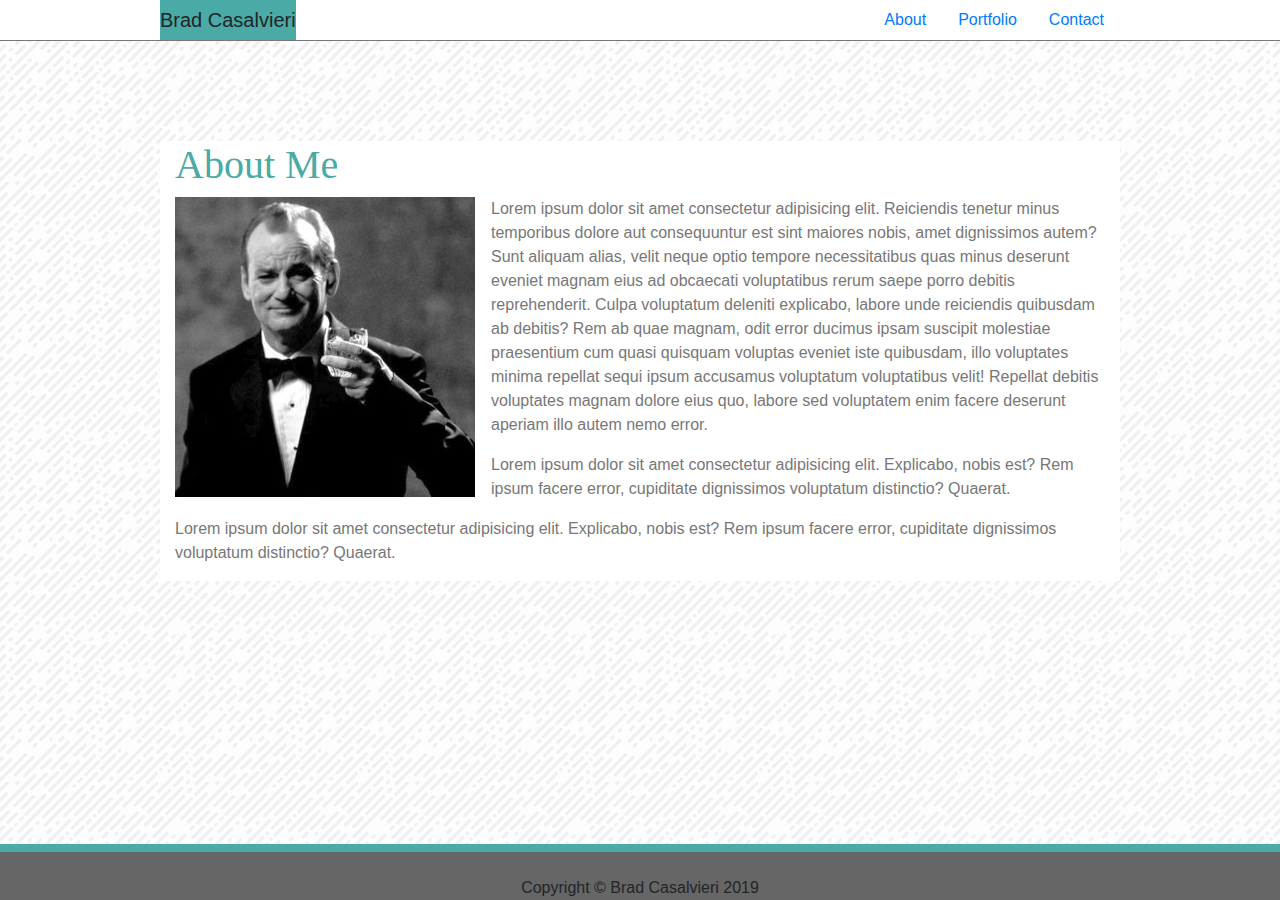
==== index.html @ df42529c "fixed nav and footer" ====
<!DOCTYPE html>
<html lang="en">
<head>
  <meta charset="UTF-8">
  <meta name="viewport" content="width=device-width, initial-scale=1.0">
  <meta http-equiv="X-UA-Compatible" content="ie=edge">
  <link rel="stylesheet" href="https://cdnjs.cloudflare.com/ajax/libs/twitter-bootstrap/4.3.1/css/bootstrap.min.css">
  <link rel="stylesheet" href="https://use.fontawesome.com/releases/v5.7.2/css/all.css">
  <link rel="stylesheet" href="assets/css/style.css">
  <title>Bootstrap Portfolio</title>
</head>
<body>
  <!-- navbar -->
  <div class="container-fluid">
    <nav class="nav mx-auto">
      <span class="navbar-brand">Brad Casalvieri</span>
      <div class="d-inline-flex ml-auto">
        <a href="index.html" class="nav-link active">About</a>
        <a href="portfolio.html" class="nav-link">Portfolio</a>
        <a href="contact.html" class="nav-link">Contact</a>
      </div>
    </nav>
  </div>
      
  <!-- container with content *need to set max-width to 960px -->
  <div class="container main-content">
    <!-- row 1 - About Me header -->
    <div class="row">
      <div class="col-12">
        <h1>About Me</h1>
      </div>
    </div>
    
    <!-- row 2 - profile pic with text -->
    <div class="row">
      <div class="col-12">
        <div class="img-fluid float-left pr-3">
          <img class="img-fluid" src="assets/images/profile.png" alt="Placeholder Image">
        </div>
        <div>
          <p>Lorem ipsum dolor sit amet consectetur adipisicing elit. Reiciendis tenetur minus temporibus dolore aut consequuntur est sint maiores nobis, amet dignissimos autem? Sunt aliquam alias, velit neque optio tempore necessitatibus quas minus deserunt eveniet magnam eius ad obcaecati voluptatibus rerum saepe porro debitis reprehenderit. Culpa voluptatum deleniti explicabo, labore unde reiciendis quibusdam ab debitis? Rem ab quae magnam, odit error ducimus ipsam suscipit molestiae praesentium cum quasi quisquam voluptas eveniet iste quibusdam, illo voluptates minima repellat sequi ipsum accusamus voluptatum voluptatibus velit! Repellat debitis voluptates magnam dolore eius quo, labore sed voluptatem enim facere deserunt aperiam illo autem nemo error.</p>
          <p>Lorem ipsum dolor sit amet consectetur adipisicing elit. Explicabo, nobis est? Rem ipsum facere error, cupiditate dignissimos voluptatum distinctio? Quaerat.</p>
          <p>Lorem ipsum dolor sit amet consectetur adipisicing elit. Explicabo, nobis est? Rem ipsum facere error, cupiditate dignissimos voluptatum distinctio? Quaerat.</p>
        </div>
      </div>
      <!-- need to get text to wrap around image -->
      <div class="col-12 col-md-9">
      </div>
    </div>
  </div>
      
  <!-- footer -->
  <footer class="pt-4 fixed-bottom text-center">Copyright &copy; Brad Casalvieri 2019</footer>

  <script src="https://cdnjs.cloudflare.com/ajax/libs/jquery/3.3.1/jquery.slim.min.js"></script>
  <script src="https://cdnjs.cloudflare.com/ajax/libs/popper.js/1.14.7/umd/popper.min.js"></script>
  <script src="https://cdnjs.cloudflare.com/ajax/libs/twitter-bootstrap/4.3.1/js/bootstrap.min.js"></script>
</body>
</html>
---- assets/css/style.css ----
body {
  background-image: url(../images/funky-lines.png);
}

/* nav bar */
.container-fluid {
  background-color: #ffffff;
  border-bottom: 1px solid #777777;
}

nav {
  max-width: 960px;
}

.navbar-brand {
  background-color: #4aaaa5;
}

.main-content {
  max-width: 960px;
  background-color: #ffffff;
  margin-top: 100px;
}

h1 {
  color: #4aaaa5;
  font-family: 'Georgia', Times, Times New Roman, serif;
}

p {
  color: #777777;
  font-family: 'Arial', 'Helvetica Neue', Helvetica, sans-serif;
}

footer {
  background-color: #666666;
  border-top: 8px solid #4aaaa5;
}
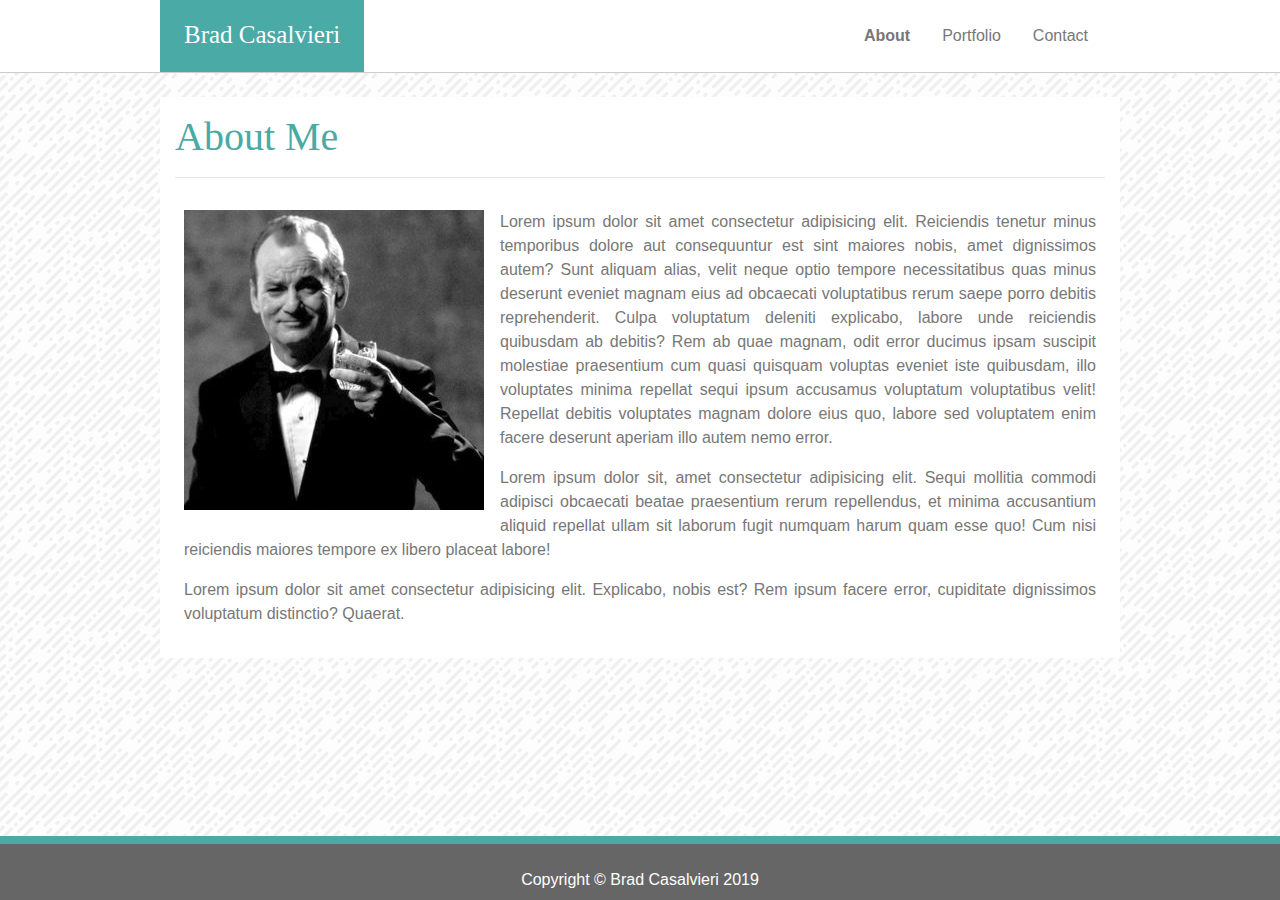
==== commit 68037311: "finished index.html and contact.html" ====
--- a/index.html
+++ b/index.html
@@ -10,11 +10,11 @@
   <title>Bootstrap Portfolio</title>
 </head>
 <body>
-  <!-- navbar -->
+  <!-- navbar with max-width 960px wrapped in a fluid container -->
   <div class="container-fluid">
     <nav class="nav mx-auto">
-      <span class="navbar-brand">Brad Casalvieri</span>
-      <div class="d-inline-flex ml-auto">
+      <span class="navbar-brand py-3 px-4">Brad Casalvieri</span>
+      <div class="d-inline-flex ml-auto p-3">
         <a href="index.html" class="nav-link active">About</a>
         <a href="portfolio.html" class="nav-link">Portfolio</a>
         <a href="contact.html" class="nav-link">Contact</a>
@@ -22,35 +22,33 @@
     </nav>
   </div>
       
-  <!-- container with content *need to set max-width to 960px -->
-  <div class="container main-content">
+  <!-- container with main content, set to max-width of 960px -->
+  <div class="container main-content my-4">
     <!-- row 1 - About Me header -->
     <div class="row">
       <div class="col-12">
-        <h1>About Me</h1>
+        <h1 class="pt-3">About Me</h1>
+        <hr>
       </div>
     </div>
     
-    <!-- row 2 - profile pic with text -->
+    <!-- row 2 - profile pic with text wrapped around it-->
     <div class="row">
-      <div class="col-12">
-        <div class="img-fluid float-left pr-3">
+      <div class="col-12 my-3 px-4">
+        <div class="img-fluid float-left pr-3 pb-2">
           <img class="img-fluid" src="assets/images/profile.png" alt="Placeholder Image">
         </div>
-        <div>
+        <div class="text-justify">
           <p>Lorem ipsum dolor sit amet consectetur adipisicing elit. Reiciendis tenetur minus temporibus dolore aut consequuntur est sint maiores nobis, amet dignissimos autem? Sunt aliquam alias, velit neque optio tempore necessitatibus quas minus deserunt eveniet magnam eius ad obcaecati voluptatibus rerum saepe porro debitis reprehenderit. Culpa voluptatum deleniti explicabo, labore unde reiciendis quibusdam ab debitis? Rem ab quae magnam, odit error ducimus ipsam suscipit molestiae praesentium cum quasi quisquam voluptas eveniet iste quibusdam, illo voluptates minima repellat sequi ipsum accusamus voluptatum voluptatibus velit! Repellat debitis voluptates magnam dolore eius quo, labore sed voluptatem enim facere deserunt aperiam illo autem nemo error.</p>
-          <p>Lorem ipsum dolor sit amet consectetur adipisicing elit. Explicabo, nobis est? Rem ipsum facere error, cupiditate dignissimos voluptatum distinctio? Quaerat.</p>
+          <p>Lorem ipsum dolor sit, amet consectetur adipisicing elit. Sequi mollitia commodi adipisci obcaecati beatae praesentium rerum repellendus, et minima accusantium aliquid repellat ullam sit laborum fugit numquam harum quam esse quo! Cum nisi reiciendis maiores tempore ex libero placeat labore!</p>
           <p>Lorem ipsum dolor sit amet consectetur adipisicing elit. Explicabo, nobis est? Rem ipsum facere error, cupiditate dignissimos voluptatum distinctio? Quaerat.</p>
         </div>
-      </div>
-      <!-- need to get text to wrap around image -->
-      <div class="col-12 col-md-9">
       </div>
     </div>
   </div>
       
   <!-- footer -->
-  <footer class="pt-4 fixed-bottom text-center">Copyright &copy; Brad Casalvieri 2019</footer>
+  <footer class="fixed-bottom text-center pt-4 pb-2 mt-5">Copyright &copy; Brad Casalvieri 2019</footer>
 
   <script src="https://cdnjs.cloudflare.com/ajax/libs/jquery/3.3.1/jquery.slim.min.js"></script>
   <script src="https://cdnjs.cloudflare.com/ajax/libs/popper.js/1.14.7/umd/popper.min.js"></script>
--- a/assets/css/style.css
+++ b/assets/css/style.css
@@ -1,11 +1,12 @@
 body {
   background-image: url(../images/funky-lines.png);
+  line-height: 1.5;
 }
 
 /* nav bar */
 .container-fluid {
   background-color: #ffffff;
-  border-bottom: 1px solid #777777;
+  border-bottom: 1px solid #cccccc;
 }
 
 nav {
@@ -14,12 +15,23 @@
 
 .navbar-brand {
   background-color: #4aaaa5;
+  font-family: 'Georgia', Times, Times New Roman, serif;
+  color: #ffffff;
+  font-size: 25px;
+}
+
+.active {
+  font-weight: bold;
+}
+
+a:hover {
+  color: #4aaaa5;
+  /* font-weight: bold; */
 }
 
 .main-content {
   max-width: 960px;
   background-color: #ffffff;
-  margin-top: 100px;
 }
 
 h1 {
@@ -27,12 +39,18 @@
   font-family: 'Georgia', Times, Times New Roman, serif;
 }
 
-p {
+p, .nav-link {
   color: #777777;
   font-family: 'Arial', 'Helvetica Neue', Helvetica, sans-serif;
 }
 
 footer {
   background-color: #666666;
+  color: #ffffff;
   border-top: 8px solid #4aaaa5;
+}
+
+.btn {
+  background-color: #4aaaa5;
+  color: #ffffff
 }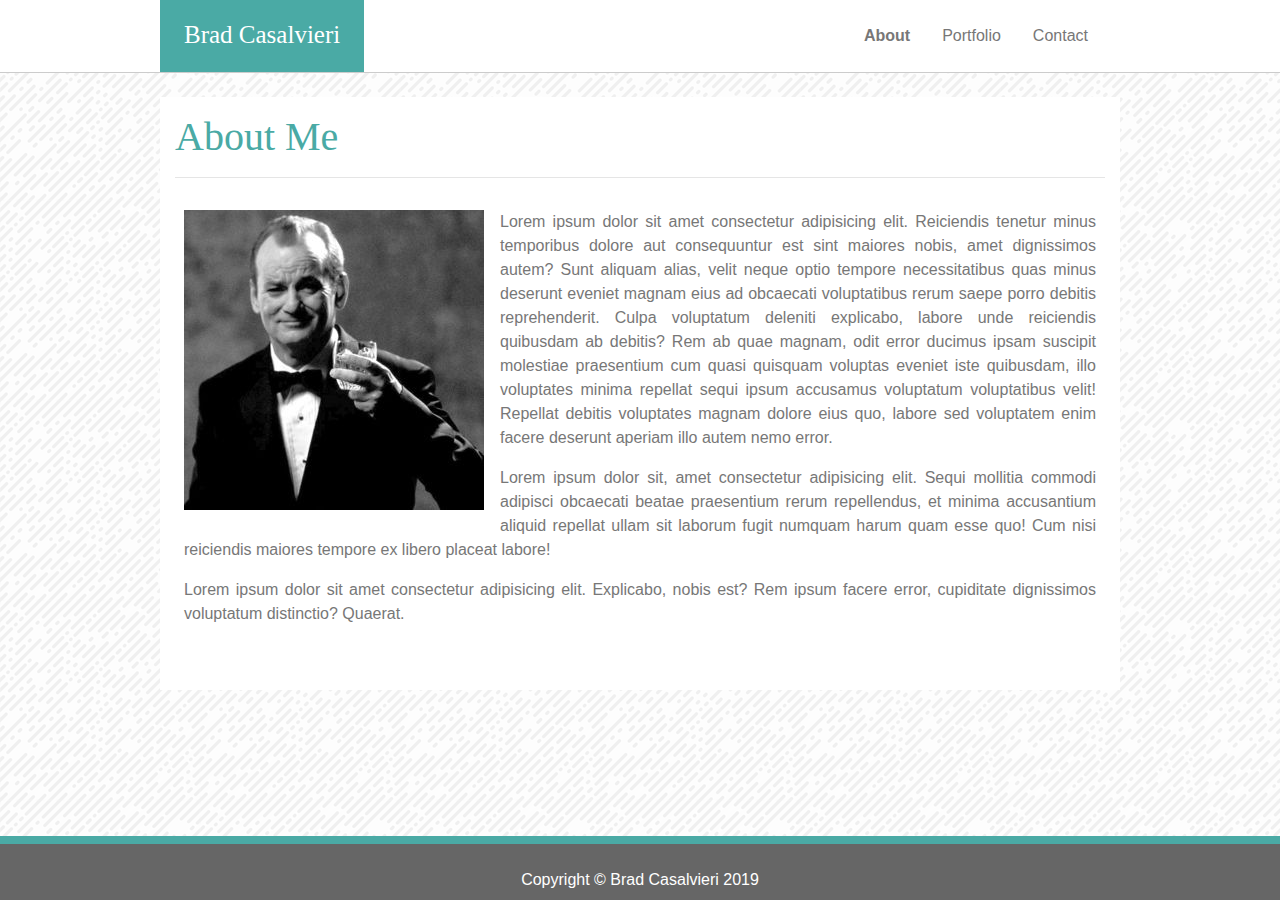
==== commit aaead431: "finished portfolio.html" ====
--- a/index.html
+++ b/index.html
@@ -23,7 +23,7 @@
   </div>
       
   <!-- container with main content, set to max-width of 960px -->
-  <div class="container main-content my-4">
+  <div class="container main-content mt-4 pb-5">
     <!-- row 1 - About Me header -->
     <div class="row">
       <div class="col-12">
@@ -34,7 +34,7 @@
     
     <!-- row 2 - profile pic with text wrapped around it-->
     <div class="row">
-      <div class="col-12 my-3 px-4">
+      <div class="col-12 mt-3 px-4">
         <div class="img-fluid float-left pr-3 pb-2">
           <img class="img-fluid" src="assets/images/profile.png" alt="Placeholder Image">
         </div>
--- a/assets/css/style.css
+++ b/assets/css/style.css
@@ -53,4 +53,10 @@
 .btn {
   background-color: #4aaaa5;
   color: #ffffff
+}
+
+.card-title {
+  background-color: #4aaaa5;
+  color: #ffffff;
+  font-weight: normal;
 }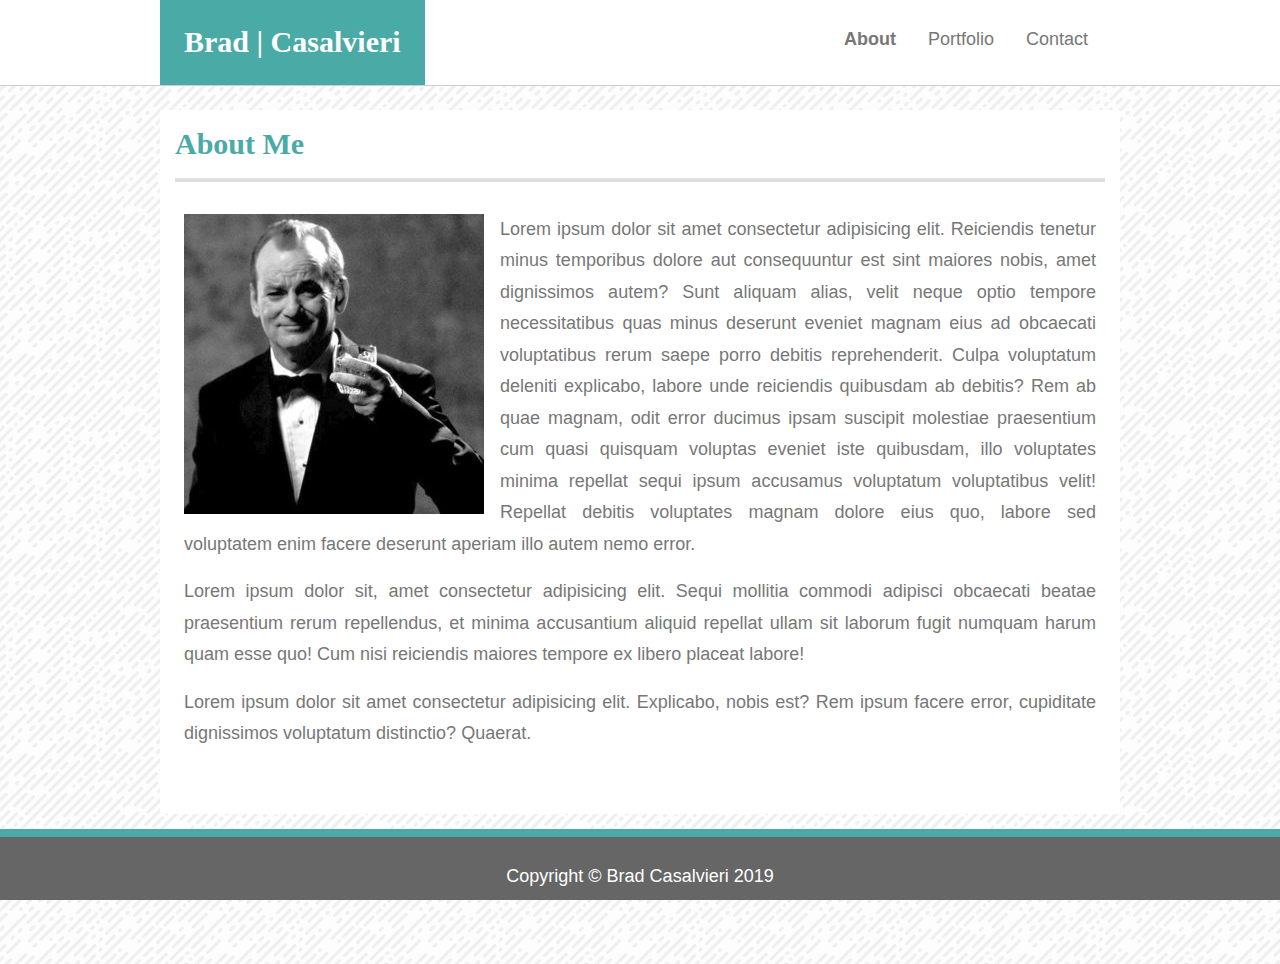
==== commit 8c10a917: "more tweaks" ====
--- a/index.html
+++ b/index.html
@@ -11,9 +11,10 @@
 </head>
 <body>
   <!-- navbar with max-width 960px wrapped in a fluid container -->
+  <!-- NEED TO ADD TOGGLER TO NAV!!!!!!!!! -->
   <div class="container-fluid">
     <nav class="nav mx-auto">
-      <span class="navbar-brand py-3 px-4">Brad Casalvieri</span>
+      <span class="navbar-brand py-3 px-4">Brad | Casalvieri</span>
       <div class="d-inline-flex ml-auto p-3">
         <a href="index.html" class="nav-link active">About</a>
         <a href="portfolio.html" class="nav-link">Portfolio</a>
--- a/assets/css/style.css
+++ b/assets/css/style.css
@@ -1,6 +1,9 @@
 body {
   background-image: url(../images/funky-lines.png);
-  line-height: 1.5;
+  line-height: 1.75;
+  font-size: 18px;
+  color: #777777;
+  font-family: 'Arial', 'Helvetica Neue', Helvetica, sans-serif;
 }
 
 /* nav bar */
@@ -17,7 +20,8 @@
   background-color: #4aaaa5;
   font-family: 'Georgia', Times, Times New Roman, serif;
   color: #ffffff;
-  font-size: 25px;
+  font-size: 30px;
+  font-weight: bold;
 }
 
 .active {
@@ -32,16 +36,18 @@
 .main-content {
   max-width: 960px;
   background-color: #ffffff;
+  margin-bottom: 150px;
 }
 
 h1 {
   color: #4aaaa5;
   font-family: 'Georgia', Times, Times New Roman, serif;
+  font-size: 30px;
+  font-weight: bold;
 }
 
-p, .nav-link {
+.nav-link {
   color: #777777;
-  font-family: 'Arial', 'Helvetica Neue', Helvetica, sans-serif;
 }
 
 footer {
@@ -59,4 +65,8 @@
   background-color: #4aaaa5;
   color: #ffffff;
   font-weight: normal;
+}
+
+hr {
+  border-bottom: 3px solid #dddddd;
 }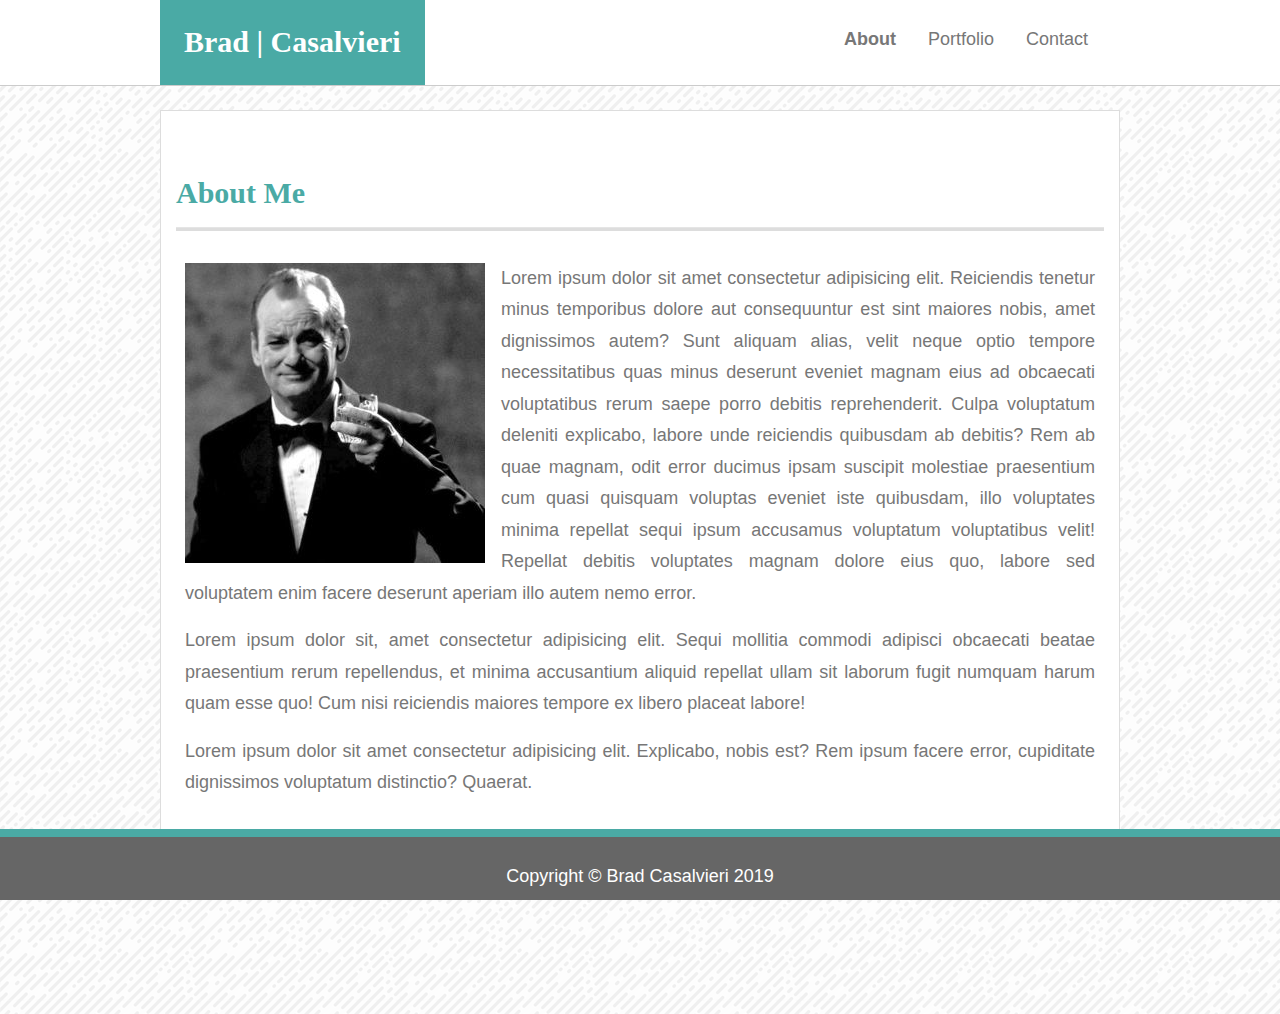
==== commit b8cfb807: "even more tweaks" ====
--- a/index.html
+++ b/index.html
@@ -24,7 +24,7 @@
   </div>
       
   <!-- container with main content, set to max-width of 960px -->
-  <div class="container main-content mt-4 pb-5">
+  <div class="container main-content mt-4 py-5">
     <!-- row 1 - About Me header -->
     <div class="row">
       <div class="col-12">
--- a/assets/css/style.css
+++ b/assets/css/style.css
@@ -37,6 +37,7 @@
   max-width: 960px;
   background-color: #ffffff;
   margin-bottom: 150px;
+  border: 1px solid #dddddd;
 }
 
 h1 {
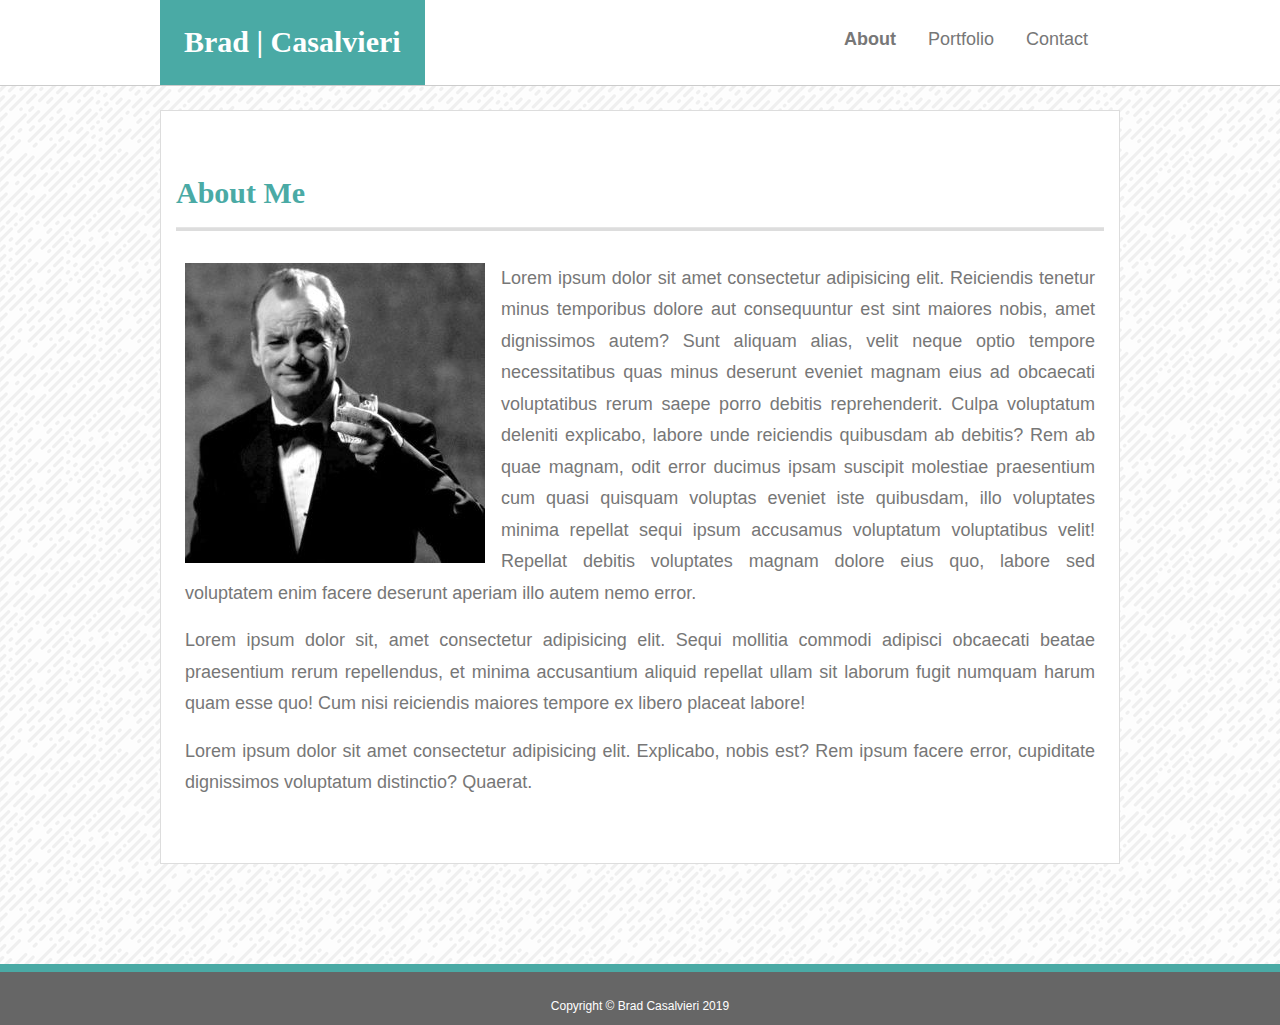
==== commit e631b2e3: "fixed footer" ====
--- a/index.html
+++ b/index.html
@@ -49,7 +49,7 @@
   </div>
       
   <!-- footer -->
-  <footer class="fixed-bottom text-center pt-4 pb-2 mt-5">Copyright &copy; Brad Casalvieri 2019</footer>
+  <footer class="text-center pt-4 pb-2 mt-5">Copyright &copy; Brad Casalvieri 2019</footer>
 
   <script src="https://cdnjs.cloudflare.com/ajax/libs/jquery/3.3.1/jquery.slim.min.js"></script>
   <script src="https://cdnjs.cloudflare.com/ajax/libs/popper.js/1.14.7/umd/popper.min.js"></script>
--- a/assets/css/style.css
+++ b/assets/css/style.css
@@ -36,7 +36,7 @@
 .main-content {
   max-width: 960px;
   background-color: #ffffff;
-  margin-bottom: 150px;
+  margin-bottom: 100px;
   border: 1px solid #dddddd;
 }
 
@@ -55,6 +55,7 @@
   background-color: #666666;
   color: #ffffff;
   border-top: 8px solid #4aaaa5;
+  font-size: 12px;
 }
 
 .btn {
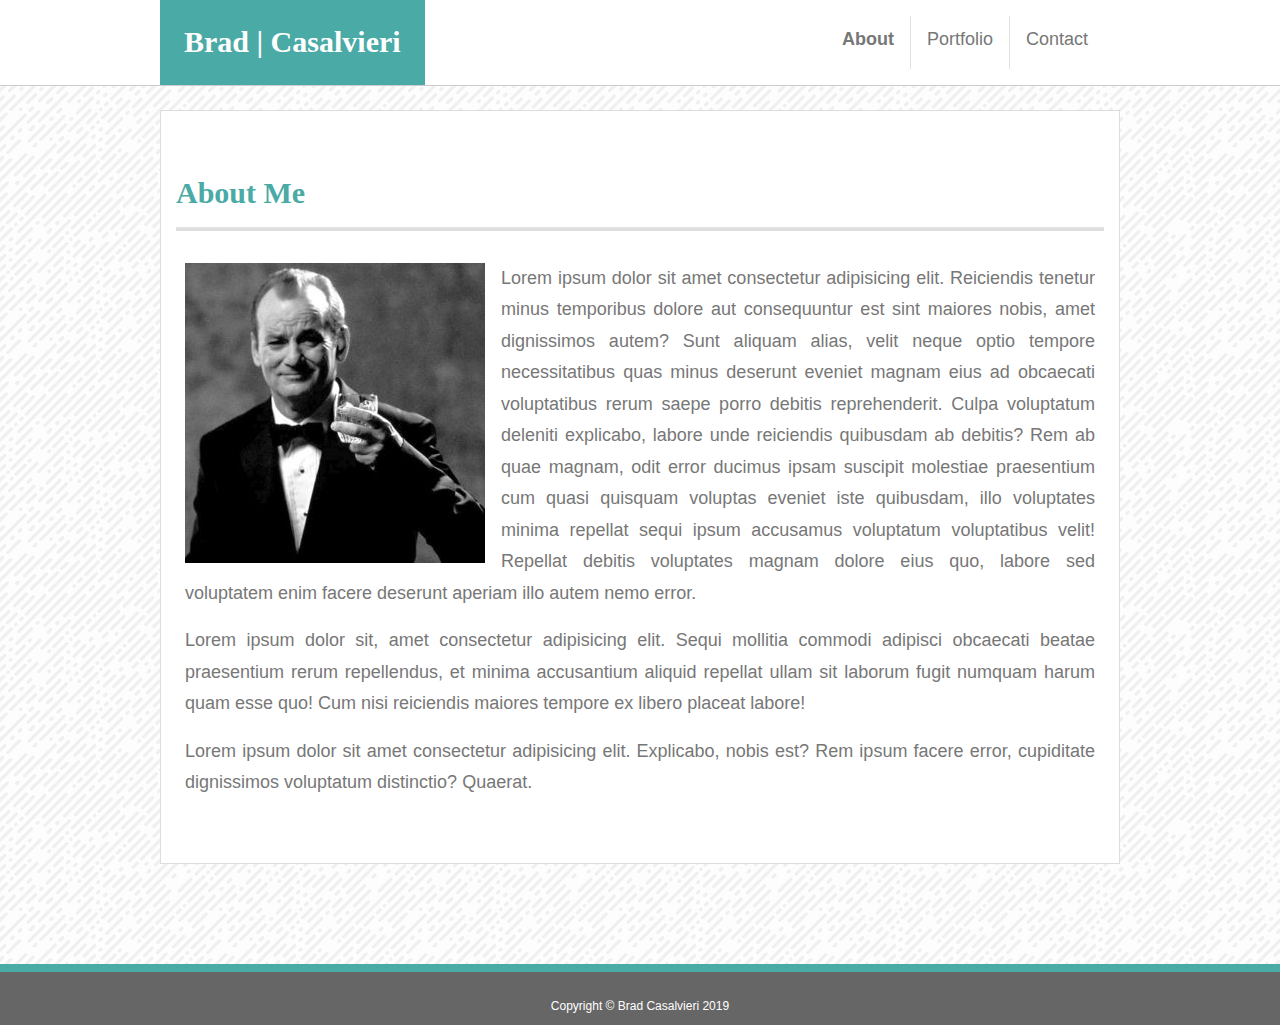
==== commit b6e4634b: "edited README" ====
--- a/index.html
+++ b/index.html
@@ -16,8 +16,8 @@
     <nav class="nav mx-auto">
       <span class="navbar-brand py-3 px-4">Brad | Casalvieri</span>
       <div class="d-inline-flex ml-auto p-3">
-        <a href="index.html" class="nav-link active">About</a>
-        <a href="portfolio.html" class="nav-link">Portfolio</a>
+        <a href="index.html" class="nav-link active border-right">About</a>
+        <a href="portfolio.html" class="nav-link border-right">Portfolio</a>
         <a href="contact.html" class="nav-link">Contact</a>
       </div>
     </nav>
@@ -36,7 +36,7 @@
     <!-- row 2 - profile pic with text wrapped around it-->
     <div class="row">
       <div class="col-12 mt-3 px-4">
-        <div class="img-fluid float-left pr-3 pb-2">
+        <div class="img-fluid float-left mr-3 mb-2">
           <img class="img-fluid" src="assets/images/profile.png" alt="Placeholder Image">
         </div>
         <div class="text-justify">
